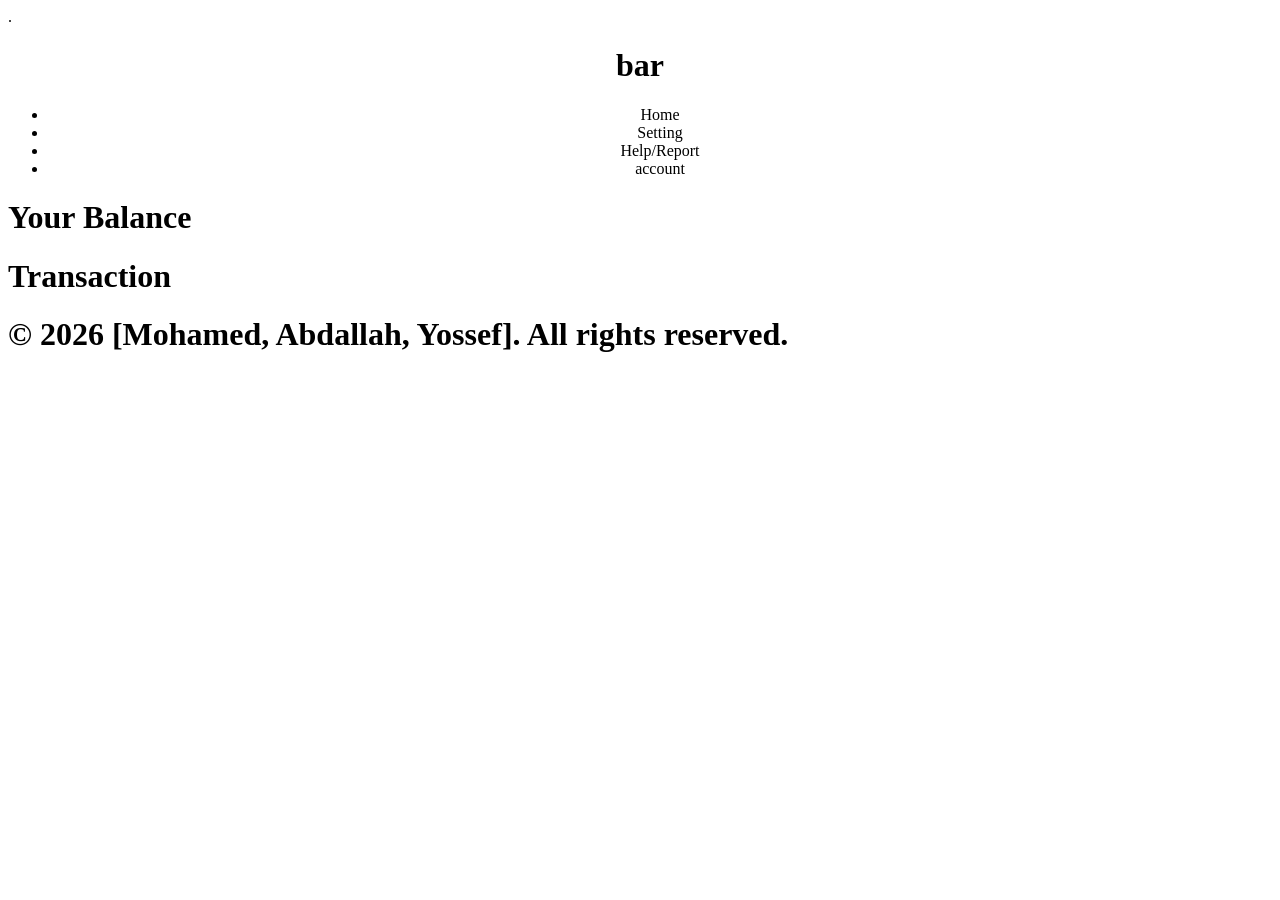
==== HTML/index.html @ 3c27b5ce "add help page draft" ====
<!DOCTYPE html>
<html lang="en">
<head>
    <meta charset="UTF-8">
    <meta name="viewport" content="width=device-width, initial-scale=1.0">
    <meta name="auther" content="Mohamed Sameh, Abdallah Sadat, Yossef Badry">
    <meta name="description" content="Our Project That Help You To Manage And Mintor Your Bank Account And Help You To Save Your Money From Scammers">
    <meta name="keyword" content="SIEM, Personal, phishing, scammer, Bank, account, Help">
    <title>Personal SIEM</title>.
    <link rel="stylesheet" href="../CSS/style.css">
    <script src="../JavaScript/main.js"></script>
</head>
<body>
    <div id="FirstBar">
        <h1>bar</h1>
        <ul>
            <li>Home</li>
            <li>Setting</li>
            <li>Help/Report</li>
            <li>account</li> <!-- كل واحده من دول هتبقى رابط و هنحطها فى صف فى bar-->
        </ul>
    </div>
    <div>
        <h1>Your Balance</h1>
        <script>document.write(Balance)</script>
    </div>
    <div>
        <h1 javascript:onclick="https://">Transaction</h1>

    </div>
    <div>
        <h1>© 2026 [Mohamed, Abdallah, Yossef]. All rights reserved.</h1>
    </div>
</body>
</html>
---- CSS/style.css ----
#FirstBar{
    text-align: center;
}
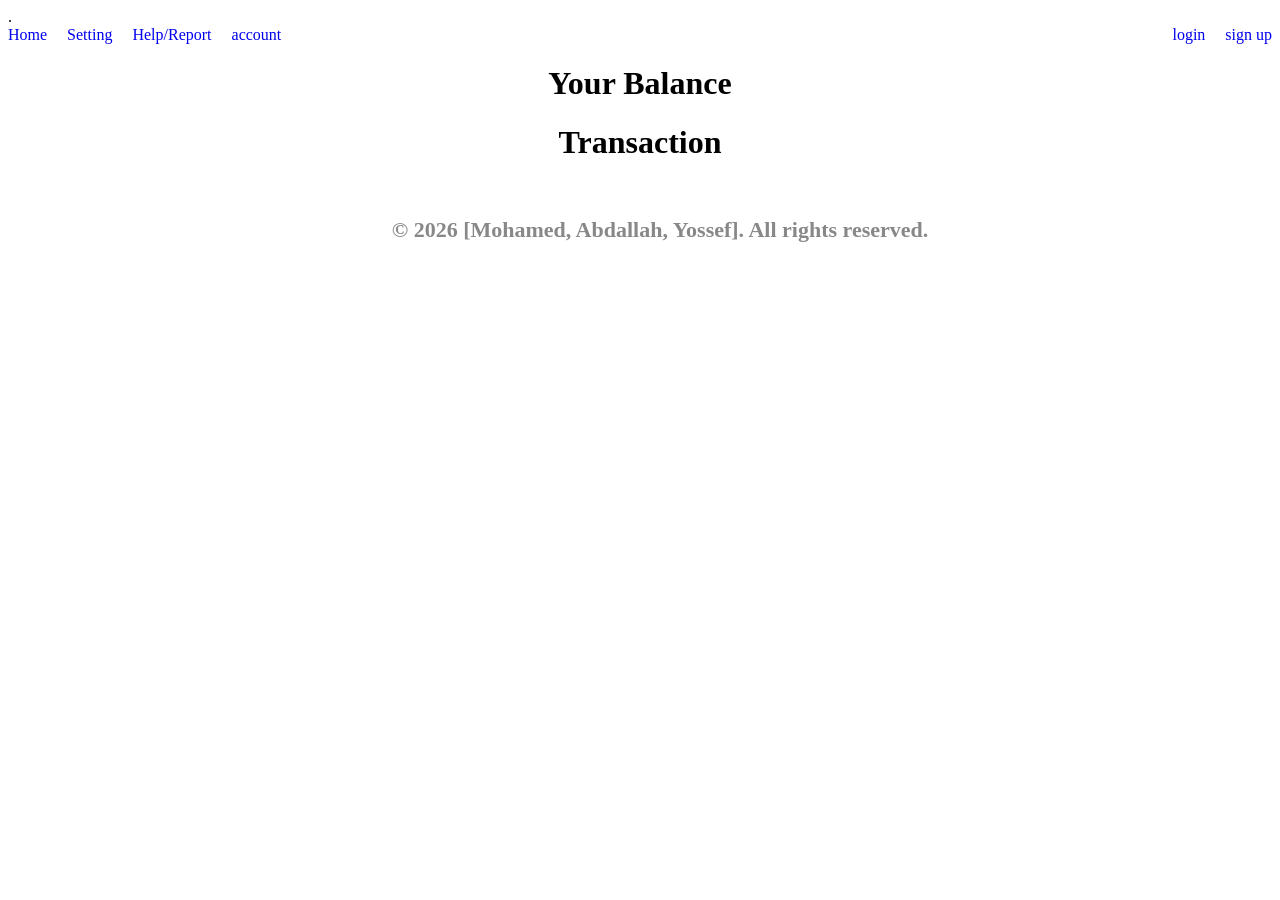
==== commit 0fae866b: "Add navbar" ====
--- a/HTML/index.html
+++ b/HTML/index.html
@@ -11,25 +11,28 @@
     <script src="../JavaScript/main.js"></script>
 </head>
 <body>
-    <div id="FirstBar">
-        <h1>bar</h1>
-        <ul>
-            <li>Home</li>
-            <li>Setting</li>
-            <li>Help/Report</li>
-            <li>account</li> <!-- كل واحده من دول هتبقى رابط و هنحطها فى صف فى bar-->
+    <nav id="FirstBar">
+        <ul id="FirstBarLeft">
+            <li><a class="navbar" href="index.html">Home</a></li>
+            <li><a class="navbar" href="setting.html">Setting</a></li>
+            <li><a class="navbar" href="help.html">Help/Report</a></li>
+            <li><a class="navbar" href="account.html">account</a></li> <!-- كل واحده من دول هتبقى رابط و هنحطها فى صف فى bar-->
         </ul>
-    </div>
+        <ul id="FirstBarRight">
+            <li><a class="navbar" href="login.html">login</a></li>
+            <li><a class="navbar" href="signup.html">sign up</a></li>
+        </ul>
+    </nav>
     <div>
-        <h1>Your Balance</h1>
+        <h1><center>Your Balance</center></h1>
         <script>document.write(Balance)</script>
     </div>
     <div>
-        <h1 javascript:onclick="https://">Transaction</h1>
+        <center><h1 javascript:onclick="https://">Transaction</h1></center>
 
     </div>
-    <div>
+    <footer>
         <h1>© 2026 [Mohamed, Abdallah, Yossef]. All rights reserved.</h1>
-    </div>
+    </footer>
 </body>
 </html>
--- a/CSS/style.css
+++ b/CSS/style.css
@@ -1,3 +1,32 @@
 #FirstBar{
+    display: flex;
+    justify-content: space-between;
+}
+#FirstBarLeft{
+    list-style-type: none;
+    padding: 0;
+    margin: 0;
+    display: flex;
+    gap: 20px;
+}
+#FirstBarRight{
+    list-style-type: none;
+    padding: 0;
+    margin: 0;
+    display: flex;
+    gap: 20px;
+}
+.navbar{
+    text-decoration:none;
+}
+
+
+footer{
+    margin: 0;
+    padding: 20px;
     text-align: center;
+    width: 100%;
+    color: #888;
+    font-size: 11px;
+    /* background-color: ; */
 }
